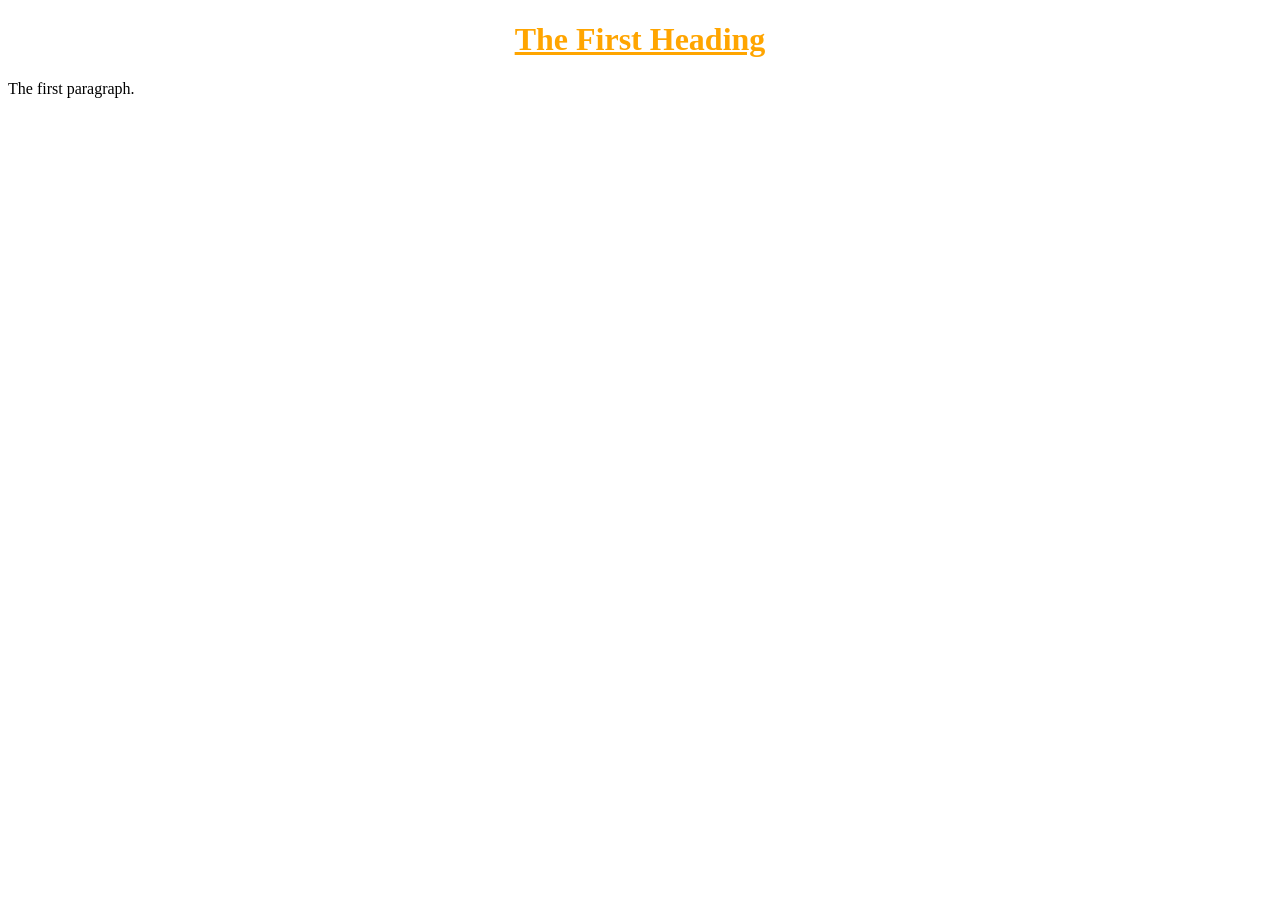
==== my first website.html @ ee267628 "first commit" ====
<!Doctype html>
	<html>
		<head>
			<title>My First Website</title>
			<link rel="stylesheet" type="text/css" href="the first stylesheet.css">
		</head>
		<body>
			<h1 id="first"><b><u>The First Heading</u></b></h1>
			<p id="second">The first paragraph.</p>
		</body>
	</html>
---- the first stylesheet.css ----
#first {
	text-align: center;
	color: orange;
}
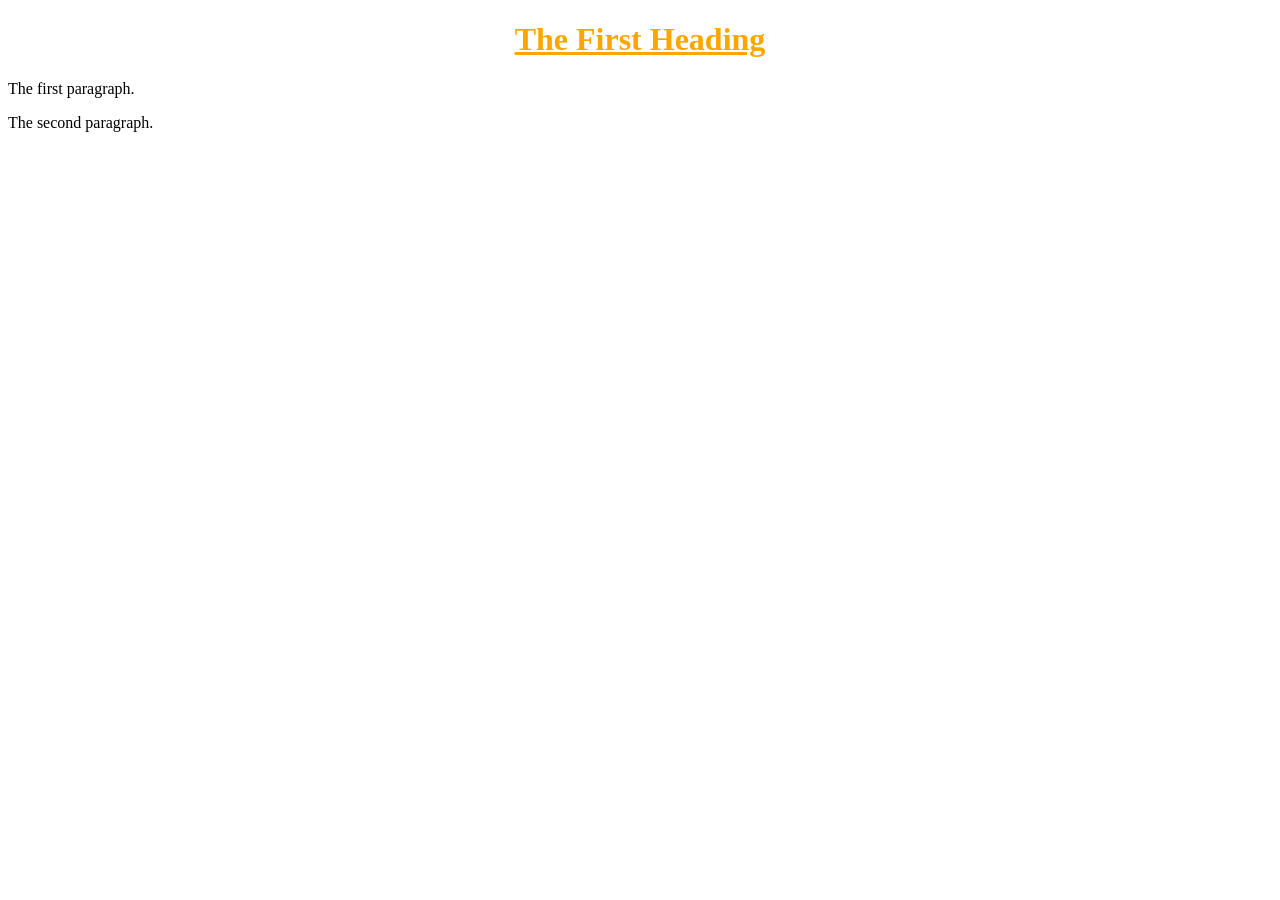
==== commit af344f8e: "feat: add 2nd paragraph to homepage" ====
--- a/my first website.html
+++ b/my first website.html
@@ -7,5 +7,6 @@
 		<body>
 			<h1 id="first"><b><u>The First Heading</u></b></h1>
 			<p id="second">The first paragraph.</p>
+      <p id="second">The second paragraph.</p>
 		</body>
 	</html>
